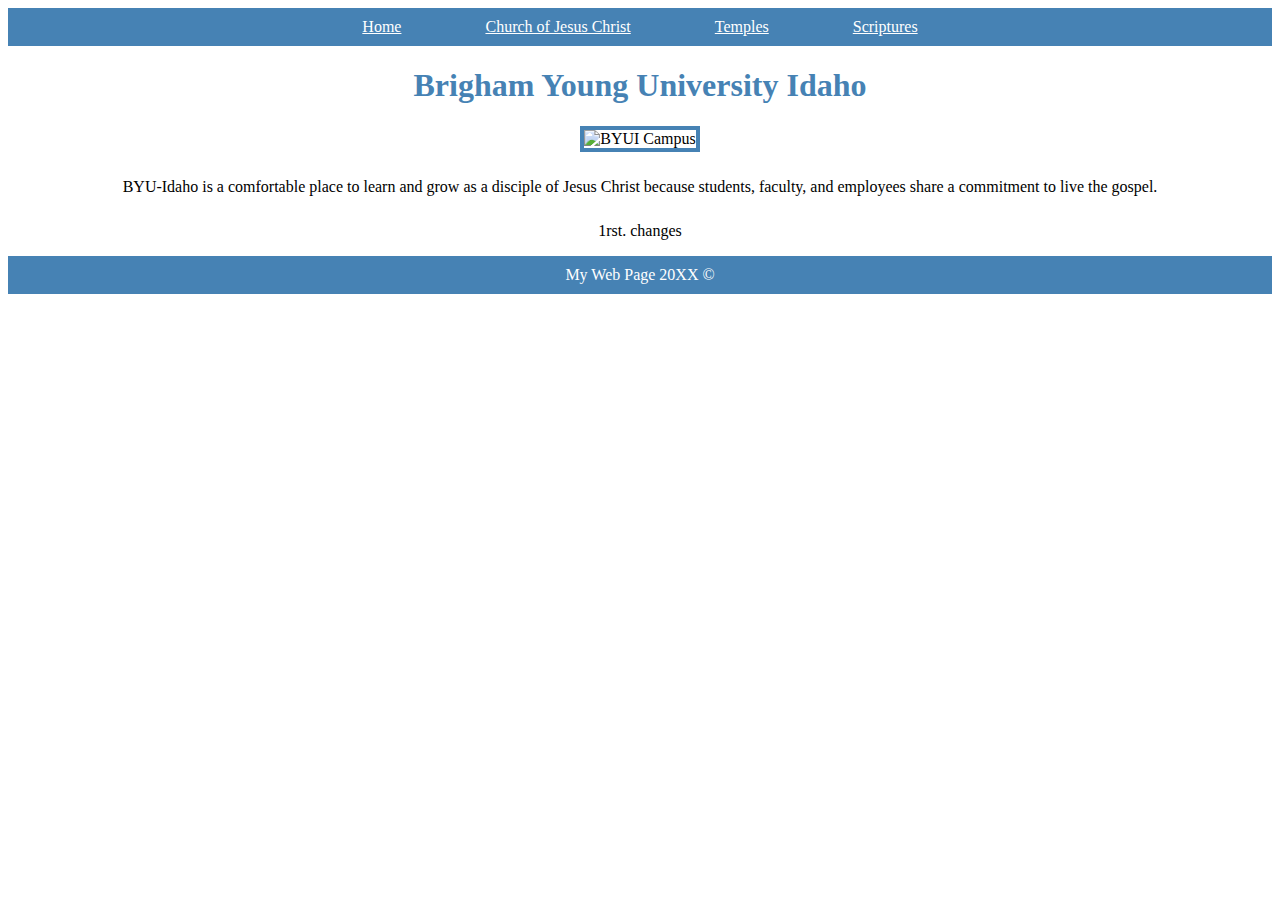
==== index.html @ 672b2c6e "Rename archive" ====
<!DOCTYPE html>
<html>
  <head>
    <title>BYUI</title>
    <link rel="stylesheet" href="styles/styles.css" />
  </head>
  <body>
    <header>
      <nav>
        <a href="byui.html">Home</a>
        <a href="https://www.churchofjesuschrist.org">Church of Jesus Christ</a>
        <a href="https://www.churchofjesuschrist.org/temples">Temples</a>
        <a href="https://www.churchofjesuschrist.org/study/scriptures">Scriptures</a>
      </nav>
    </header>
    <main>
      <h1>Brigham Young University Idaho</h1>
      <img
        src="https://www.byui.edu/images/service-sites/map-banner.jpg"
        alt="BYUI Campus"
      />
      <p>BYU-Idaho is a comfortable place to learn and grow as a disciple of Jesus Christ 
        because students, faculty, and employees share a commitment to live the gospel.</p>
        1rst. changes
      </main>
    </main>
    <footer>
      <p>My Web Page 20XX ©</p>
    </footer>
  </body>
</html>
---- styles/styles.css ----
body {
    text-align: center;
  }
  nav {
    background-color: steelblue;
    padding: 10px;
  }
  a {
    color: white;
    margin: 40px;
  }
  h1 {
    color: steelblue;
  }
  img {
    width: 800px;
    border: 4px solid steelblue;
  }
  p {
    padding: 10px;
  }
  footer {
    background-color: steelblue;
    color: white;
  }
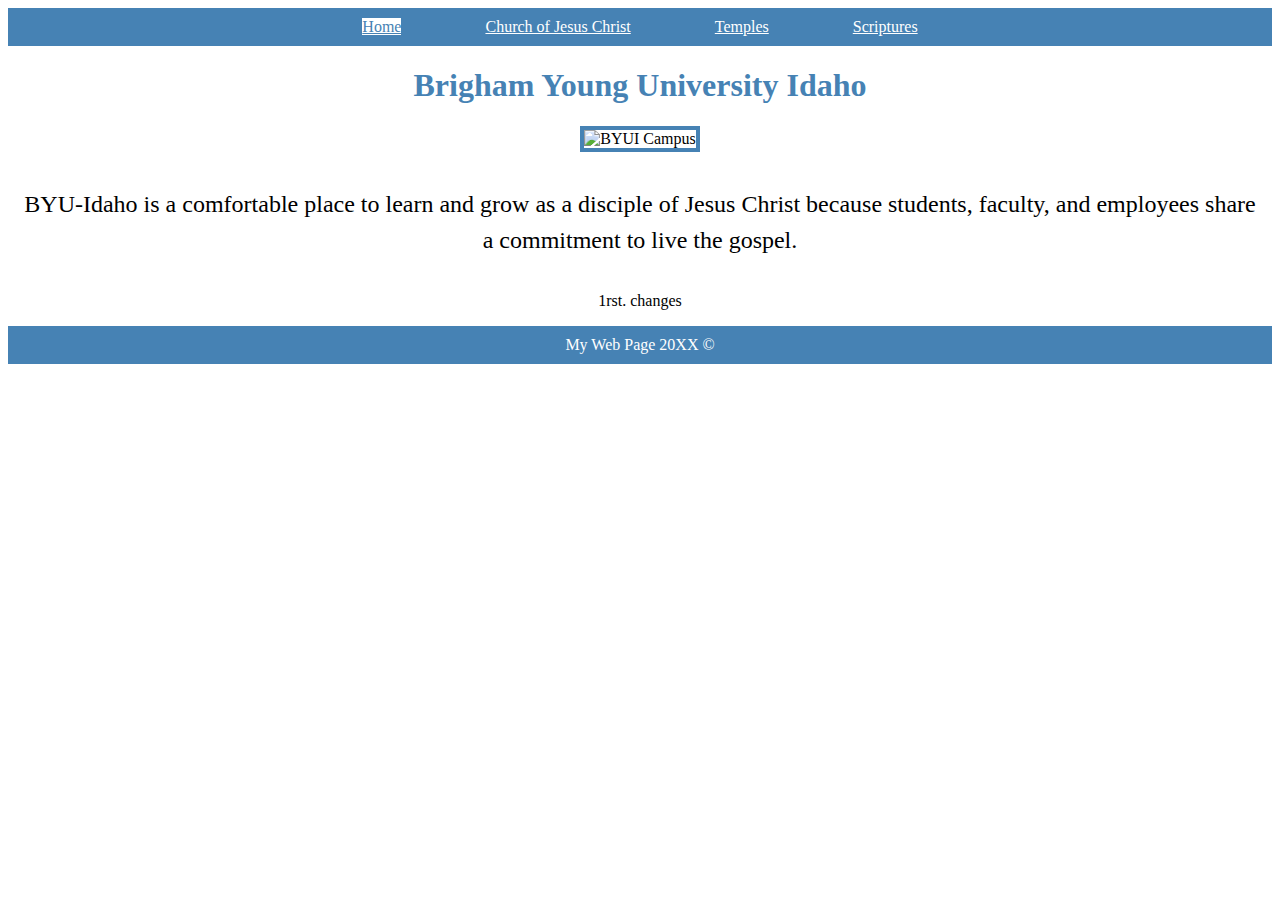
==== commit 55f1444f: "classes and id to css" ====
--- a/index.html
+++ b/index.html
@@ -7,7 +7,7 @@
   <body>
     <header>
       <nav>
-        <a href="byui.html">Home</a>
+        <a id="active"href="byui.html">Home</a>
         <a href="https://www.churchofjesuschrist.org">Church of Jesus Christ</a>
         <a href="https://www.churchofjesuschrist.org/temples">Temples</a>
         <a href="https://www.churchofjesuschrist.org/study/scriptures">Scriptures</a>
@@ -19,7 +19,7 @@
         src="https://www.byui.edu/images/service-sites/map-banner.jpg"
         alt="BYUI Campus"
       />
-      <p>BYU-Idaho is a comfortable place to learn and grow as a disciple of Jesus Christ 
+      <p class='main-para'>BYU-Idaho is a comfortable place to learn and grow as a disciple of Jesus Christ 
         because students, faculty, and employees share a commitment to live the gospel.</p>
         1rst. changes
       </main>
--- a/styles/styles.css
+++ b/styles/styles.css
@@ -16,6 +16,14 @@
     width: 800px;
     border: 4px solid steelblue;
   }
+  .main-para {
+    font-size: 1.5em;
+    line-height: 1.5em;
+  }
+  #active {
+    background-color: white;
+    color: steelblue;
+  }
   p {
     padding: 10px;
   }
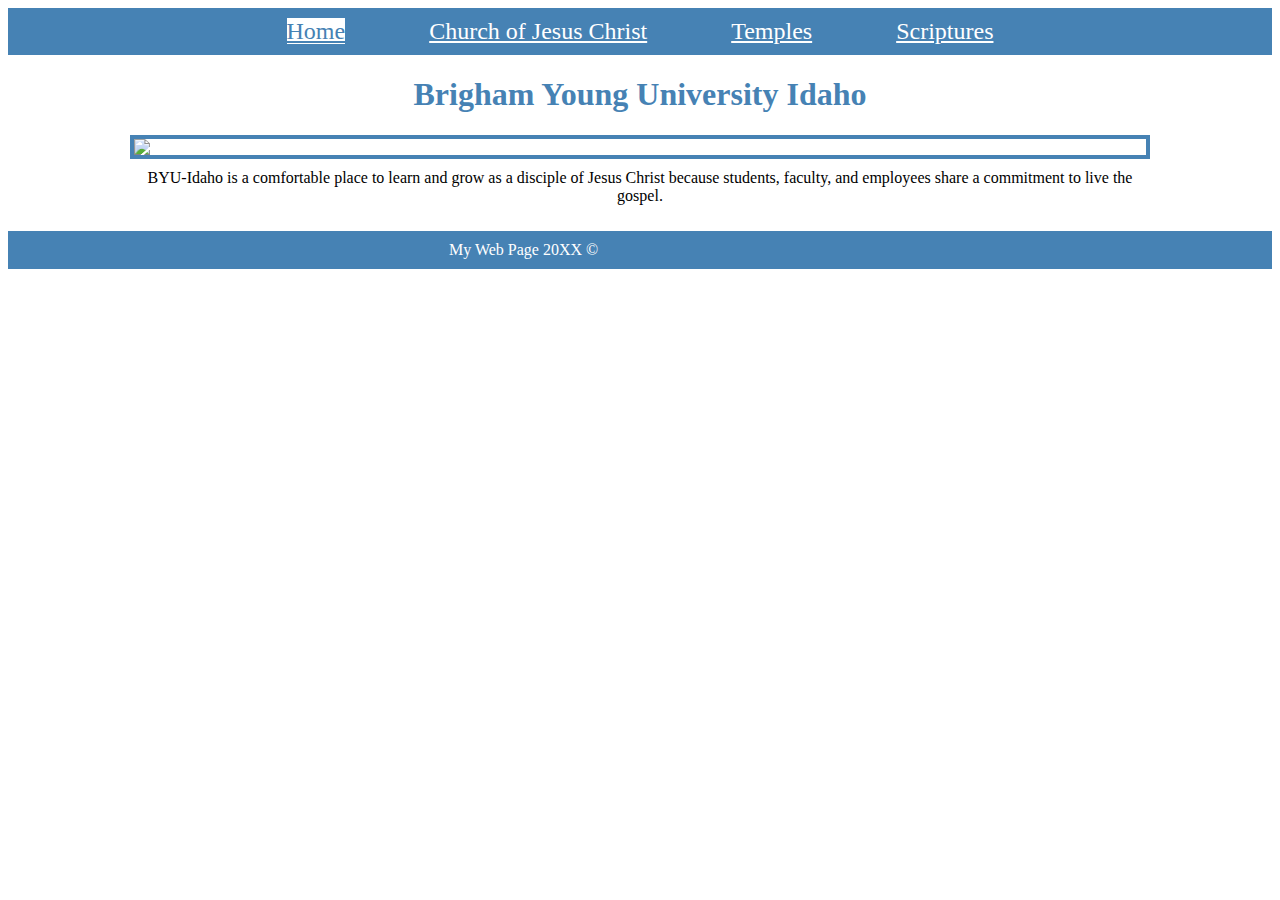
==== commit d16dfed6: "block and line practices" ====
--- a/index.html
+++ b/index.html
@@ -15,13 +15,10 @@
     </header>
     <main>
       <h1>Brigham Young University Idaho</h1>
-      <img
-        src="https://www.byui.edu/images/service-sites/map-banner.jpg"
-        alt="BYUI Campus"
-      />
-      <p class='main-para'>BYU-Idaho is a comfortable place to learn and grow as a disciple of Jesus Christ 
-        because students, faculty, and employees share a commitment to live the gospel.</p>
-        1rst. changes
+      <img src="https://www.byui.edu/images/service-sites/map-banner.jpg">
+      <!--<img src="https://www.byui.edu/images/service-sites/map-banner.jpg">-->
+      <p>BYU-Idaho is a comfortable place to learn and grow as a disciple of 
+      Jesus Christ because students, faculty, and employees share a commitment to live the gospel.</p>
       </main>
     </main>
     <footer>
--- a/styles/styles.css
+++ b/styles/styles.css
@@ -1,9 +1,13 @@
-body {
+* {
+  /*border: 2px solid blue;*/
+}
+/*body {
     text-align: center;
-  }
+  }*/
   nav {
     background-color: steelblue;
     padding: 10px;
+    text-align: center;
   }
   a {
     color: white;
@@ -11,6 +15,7 @@
   }
   h1 {
     color: steelblue;
+    text-align: center;
   }
   img {
     width: 800px;
@@ -30,4 +35,21 @@
   footer {
     background-color: steelblue;
     color: white;
-  }+    text-align: center;
+  }
+  img {
+    width: 80%;
+    display: block;
+    margin: 0 auto;
+}
+p {
+  width: 80%;
+}
+a {
+  font-size: 1.5em;
+}
+main p {
+  width: 80%;
+  margin: 0 auto;
+  text-align: center;
+}